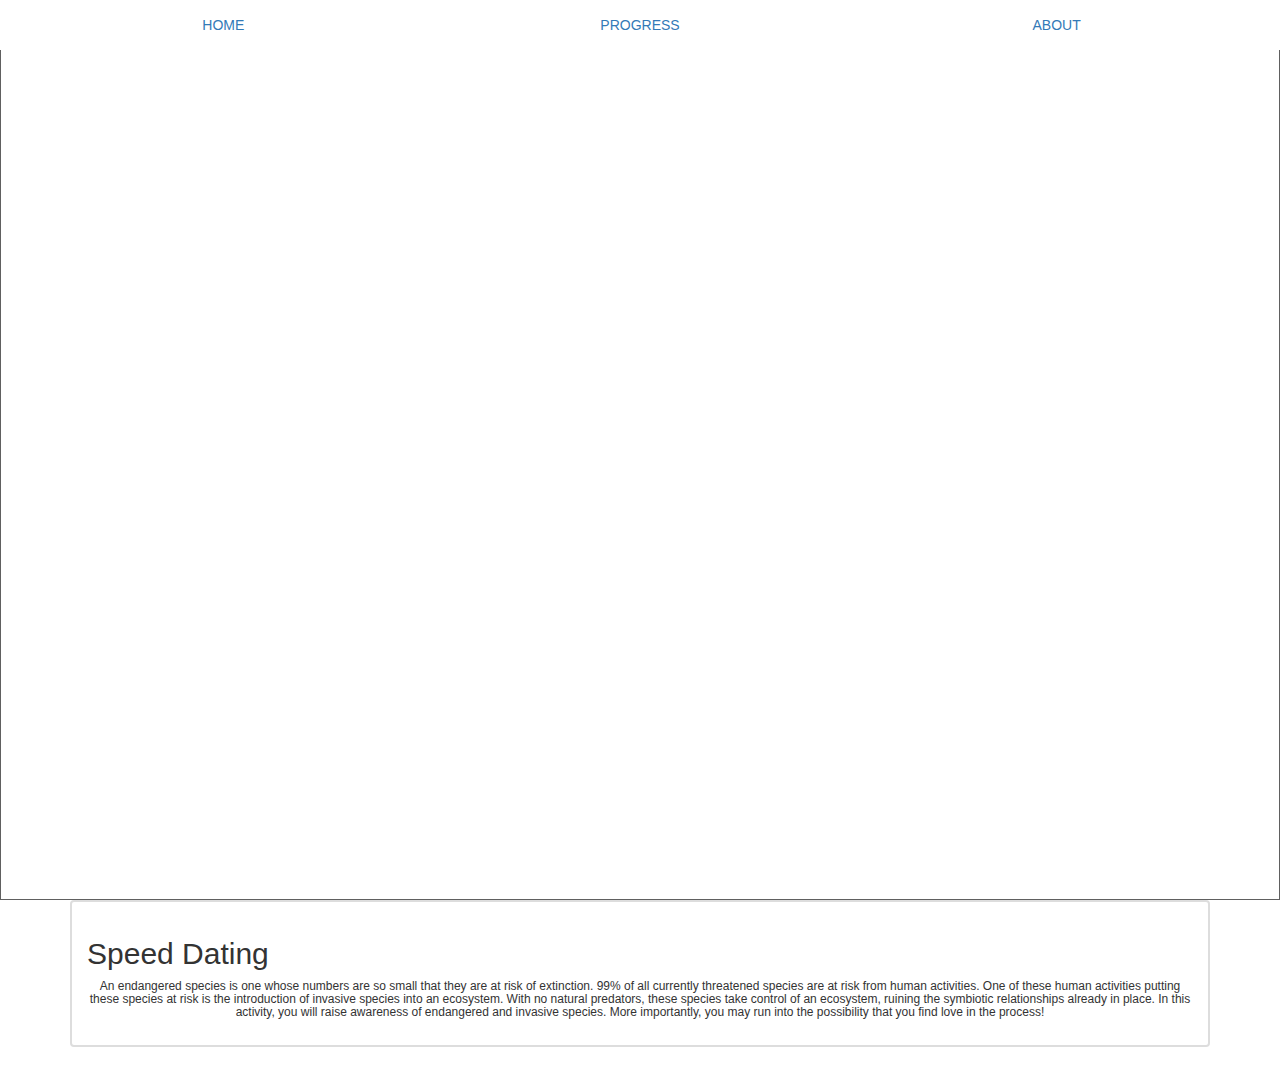
==== index.html @ 40bd3446 "Update index.html" ====
<!DOCTYPE html>
<html lang="en">
<head>
  <title>American Turf</title>
  <meta charset="utf-8">
  <meta name="viewport" content="width=device-width, initial-scale=1">
  <link rel="stylesheet" href="https://maxcdn.bootstrapcdn.com/bootstrap/3.3.7/css/bootstrap.min.css">
  <script src="https://ajax.googleapis.com/ajax/libs/jquery/3.3.1/jquery.min.js"></script>
  <script src="https://maxcdn.bootstrapcdn.com/bootstrap/3.3.7/js/bootstrap.min.js"></script>
  <link href="https://fonts.googleapis.com/css?family=Montserrat:100,200,300,400" rel="stylesheet">
  <link rel="stylesheet" href="https://jessalynwang.github.io/americanturf/theme.css">
  <link rel="icon" type:"image/png" href="https://gdurl.com/2LZ2R">
 </head>
  
 <body>
   <nav style="background-color: white; padding: 15px; position: fixed; width: 100%; z-index: 999">
     <div class="header">
       <span><a href="https://jessalynwang.github.io/americanturf/">HOME</a></span>
       <span><a href="https://jessalynwang.github.io/americanturf/progress">PROGRESS</a></span>
       <span><a href="https://jessalynwang.github.io/americanturf/about">ABOUT</a></span>
     </div>
   </nav>
   
   <div class="imgbox" style="">
     <img src="https://www.sciencenews.org/sites/default/files/main/articles/ns_marijuana_free.jpg" class="titleimg">
   <div class="centered">
     <h1 style="text-align: center;">A M E R I C A N</h1>
     <h1 style="text-align: center;">T U R F</h1>
   </div>
   </div>
   
   <div class="container">
     <div class="thumbnail">
     <h2>Speed Dating</h2>
     <h6 style="text-align: center;">An endangered species is one whose numbers are so small that they are at risk of extinction.  99% of all currently threatened species are at risk from human activities.  One of these human activities putting these species at risk is the introduction of invasive species into an ecosystem.  With no natural predators, these species take control of an ecosystem, ruining the symbiotic relationships already in place.  In this activity, you will raise awareness of endangered and invasive species.  More importantly, you may run into the possibility that you find love in the process!</h6>
     </div>
   </div>
   
  </body>
</html>
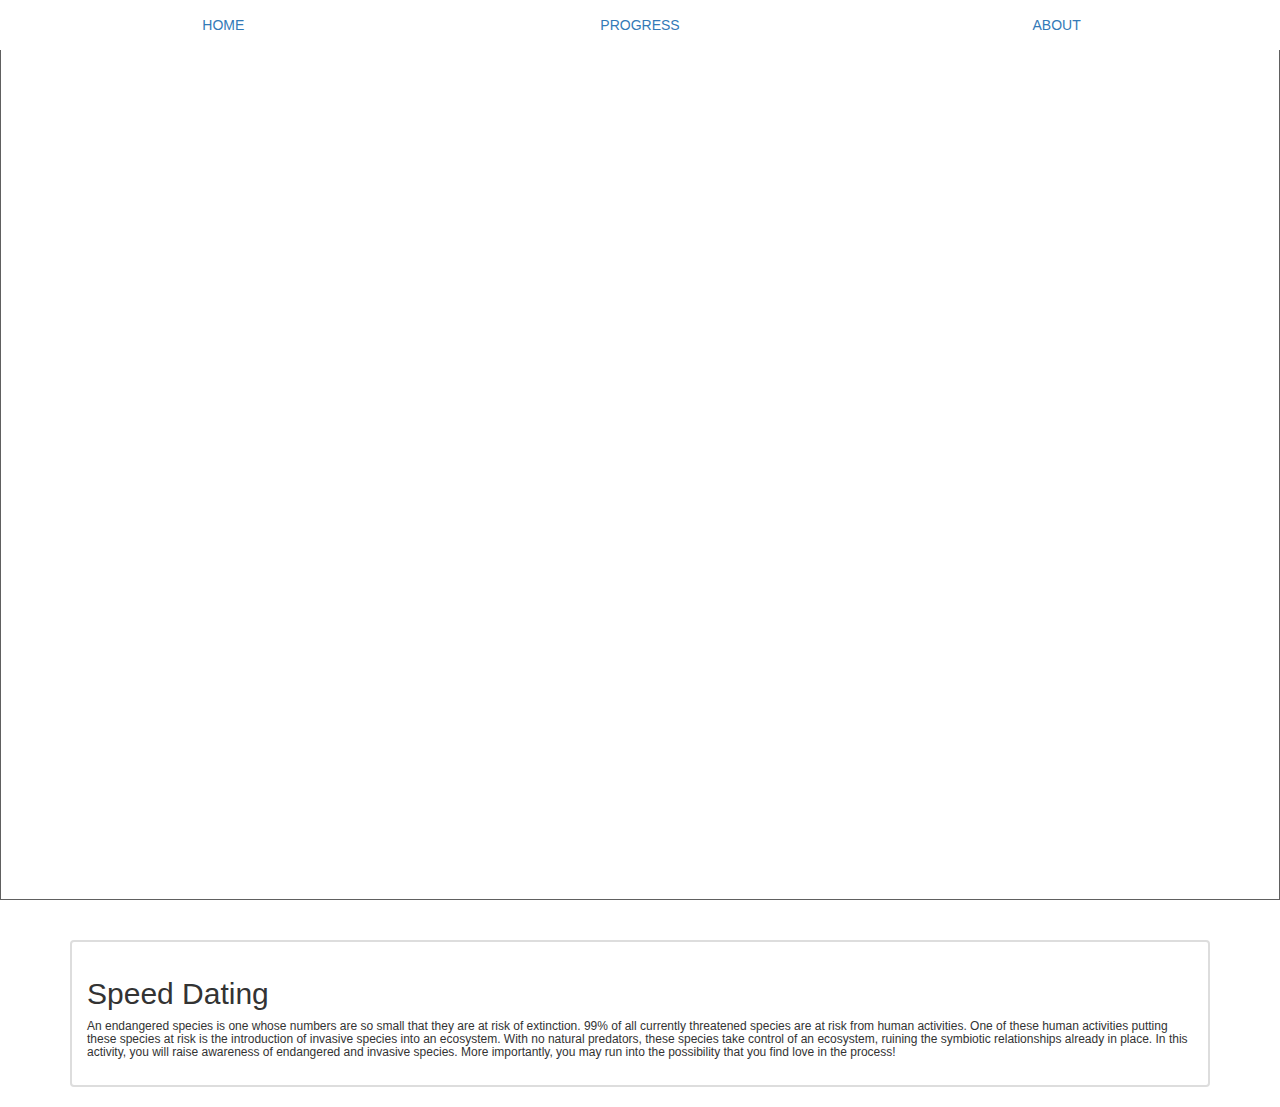
==== commit 40986b88: "Update index.html" ====
--- a/index.html
+++ b/index.html
@@ -22,17 +22,18 @@
    </nav>
    
    <div class="imgbox" style="">
-     <img src="https://www.sciencenews.org/sites/default/files/main/articles/ns_marijuana_free.jpg" class="titleimg">
+     <img src="https://us.123rf.com/450wm/volokhatiuk/volokhatiuk1501/volokhatiuk150100022/35749979-garden-stone-path-with-grass-growing-up-between-the-stones.jpg?ver=6" class="titleimg">
    <div class="centered">
      <h1 style="text-align: center;">A M E R I C A N</h1>
      <h1 style="text-align: center;">T U R F</h1>
    </div>
    </div>
    
+   <br><br>
    <div class="container">
      <div class="thumbnail">
      <h2>Speed Dating</h2>
-     <h6 style="text-align: center;">An endangered species is one whose numbers are so small that they are at risk of extinction.  99% of all currently threatened species are at risk from human activities.  One of these human activities putting these species at risk is the introduction of invasive species into an ecosystem.  With no natural predators, these species take control of an ecosystem, ruining the symbiotic relationships already in place.  In this activity, you will raise awareness of endangered and invasive species.  More importantly, you may run into the possibility that you find love in the process!</h6>
+     <h6>An endangered species is one whose numbers are so small that they are at risk of extinction.  99% of all currently threatened species are at risk from human activities.  One of these human activities putting these species at risk is the introduction of invasive species into an ecosystem.  With no natural predators, these species take control of an ecosystem, ruining the symbiotic relationships already in place.  In this activity, you will raise awareness of endangered and invasive species.  More importantly, you may run into the possibility that you find love in the process!</h6>
      </div>
    </div>
    
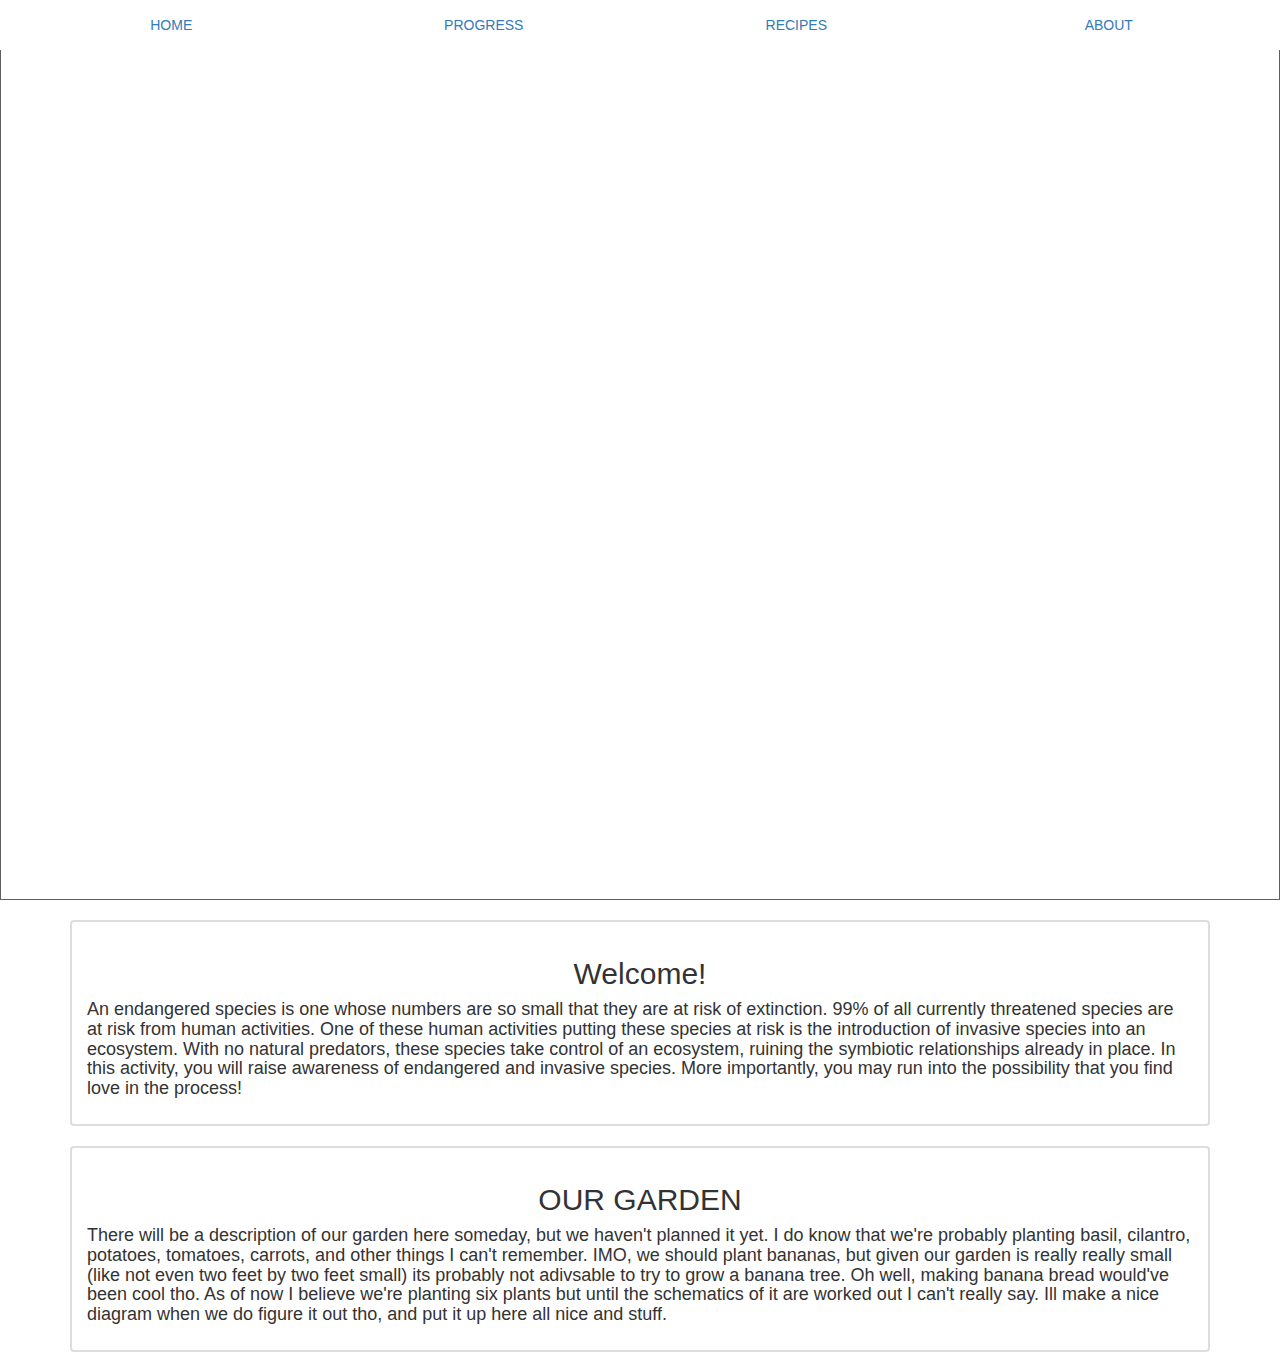
==== commit 9fe3d99e: "Update index.html" ====
--- a/index.html
+++ b/index.html
@@ -16,7 +16,8 @@
    <nav style="background-color: white; padding: 15px; position: fixed; width: 100%; z-index: 999">
      <div class="header">
        <span><a href="https://jessalynwang.github.io/americanturf/">HOME</a></span>
-       <span><a href="https://jessalynwang.github.io/americanturf/progress">PROGRESS</a></span>
+       <span><a href="https://jessalynwang.github.io/americanturf/journals">PROGRESS</a></span>
+       <span><a href="https://jessalynwang.github.io/americanturf/recipes">RECIPES</a></span>
        <span><a href="https://jessalynwang.github.io/americanturf/about">ABOUT</a></span>
      </div>
    </nav>
@@ -29,13 +30,18 @@
    </div>
    </div>
    
-   <br><br>
+   <br>
    <div class="container">
      <div class="thumbnail">
-     <h2>Speed Dating</h2>
-     <h6>An endangered species is one whose numbers are so small that they are at risk of extinction.  99% of all currently threatened species are at risk from human activities.  One of these human activities putting these species at risk is the introduction of invasive species into an ecosystem.  With no natural predators, these species take control of an ecosystem, ruining the symbiotic relationships already in place.  In this activity, you will raise awareness of endangered and invasive species.  More importantly, you may run into the possibility that you find love in the process!</h6>
+     <h2 style="text-align: center">Welcome!</h2>
+     <h4>An endangered species is one whose numbers are so small that they are at risk of extinction.  99% of all currently threatened species are at risk from human activities.  One of these human activities putting these species at risk is the introduction of invasive species into an ecosystem.  With no natural predators, these species take control of an ecosystem, ruining the symbiotic relationships already in place.  In this activity, you will raise awareness of endangered and invasive species.  More importantly, you may run into the possibility that you find love in the process!</h4>
      </div>
    </div>
+   
+  <div class="container">
+    <div class="thumbnail">
+      <h2 style="text-align: center">OUR GARDEN</h2>
+      <h4>There will be a description of our garden here someday, but we haven't planned it yet. I do know that we're probably planting basil, cilantro, potatoes, tomatoes, carrots, and other things I can't remember. IMO, we should plant bananas, but given our garden is really really small (like not even two feet by two feet small) its probably not adivsable to try to grow a banana tree. Oh well, making banana bread would've been cool tho. As of now I believe we're planting six plants but until the schematics of it are worked out I can't really say. Ill make a nice diagram when we do figure it out tho, and put it up here all nice and stuff.</h4>
    
   </body>
 </html>
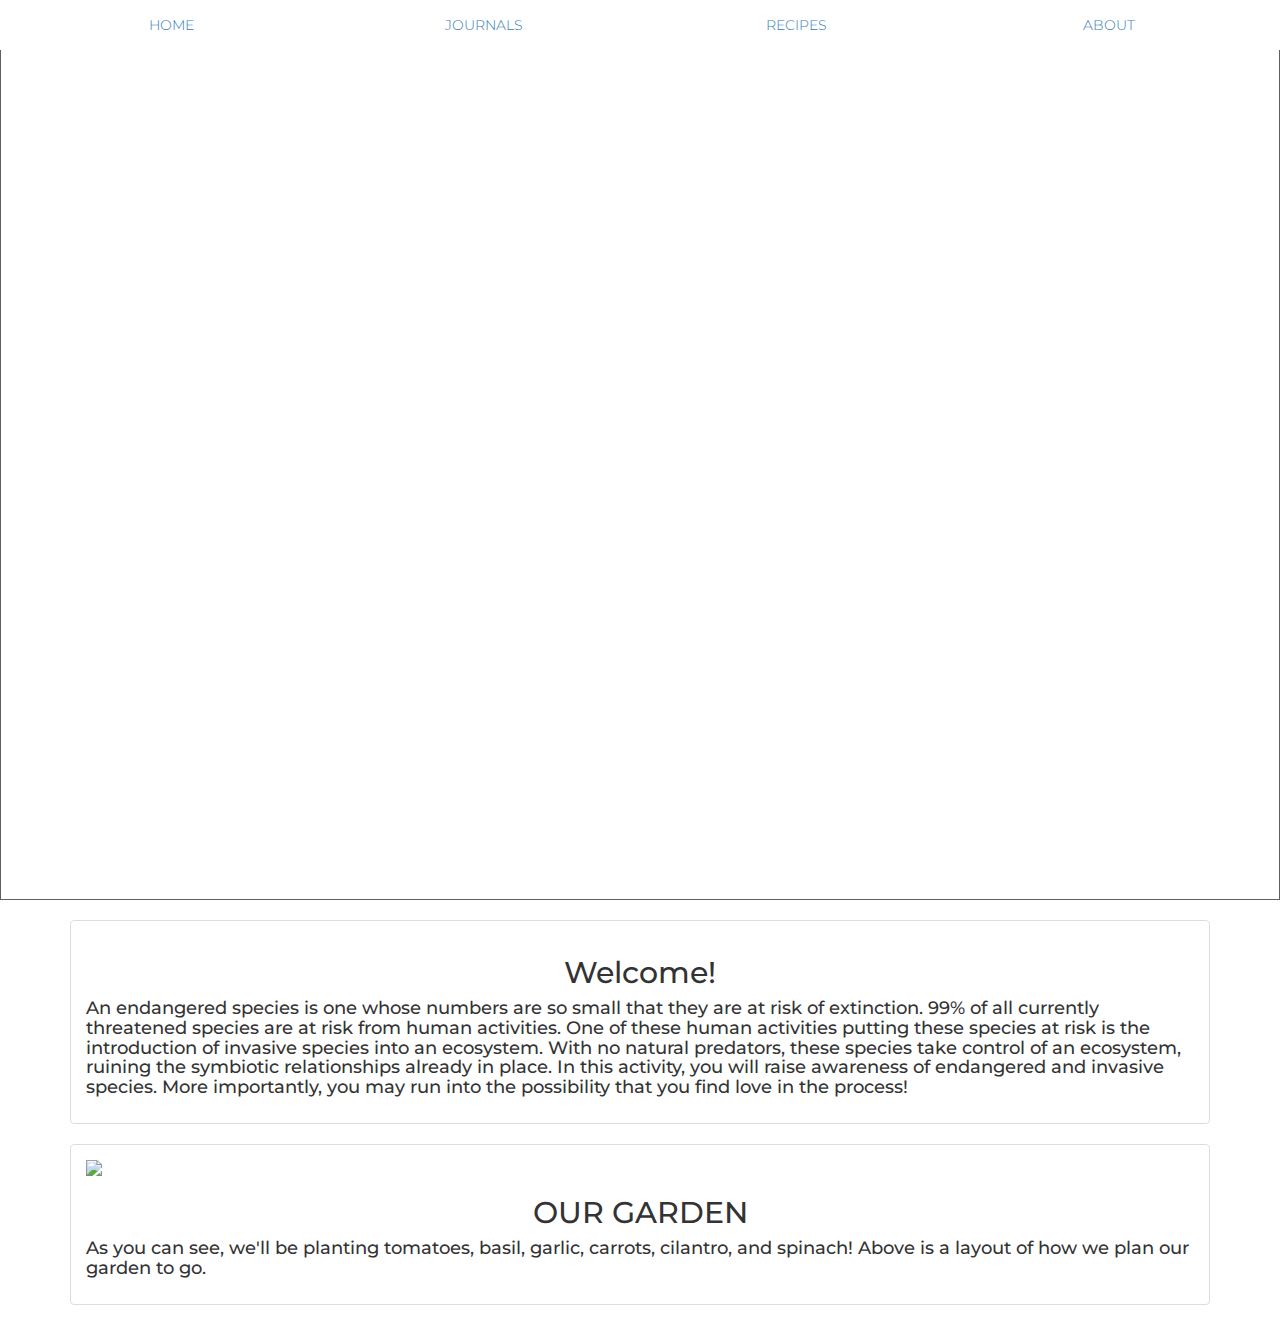
==== commit 69423631: "Update index.html" ====
--- a/index.html
+++ b/index.html
@@ -16,7 +16,7 @@
    <nav style="background-color: white; padding: 15px; position: fixed; width: 100%; z-index: 999">
      <div class="header">
        <span><a href="https://jessalynwang.github.io/americanturf/">HOME</a></span>
-       <span><a href="https://jessalynwang.github.io/americanturf/journals">PROGRESS</a></span>
+       <span><a href="https://jessalynwang.github.io/americanturf/journals">JOURNALS</a></span>
        <span><a href="https://jessalynwang.github.io/americanturf/recipes">RECIPES</a></span>
        <span><a href="https://jessalynwang.github.io/americanturf/about">ABOUT</a></span>
      </div>
@@ -40,8 +40,12 @@
    
   <div class="container">
     <div class="thumbnail">
+      <img src="https://gdurl.com/3V0b">
       <h2 style="text-align: center">OUR GARDEN</h2>
-      <h4>There will be a description of our garden here someday, but we haven't planned it yet. I do know that we're probably planting basil, cilantro, potatoes, tomatoes, carrots, and other things I can't remember. IMO, we should plant bananas, but given our garden is really really small (like not even two feet by two feet small) its probably not adivsable to try to grow a banana tree. Oh well, making banana bread would've been cool tho. As of now I believe we're planting six plants but until the schematics of it are worked out I can't really say. Ill make a nice diagram when we do figure it out tho, and put it up here all nice and stuff.</h4>
+      <h4>As you can see, we'll be planting tomatoes, basil, garlic, carrots, cilantro, and spinach! Above is a layout of how we plan our garden to go.</h4>
+      </div>
+    </div>
+   </div>
    
   </body>
 </html>
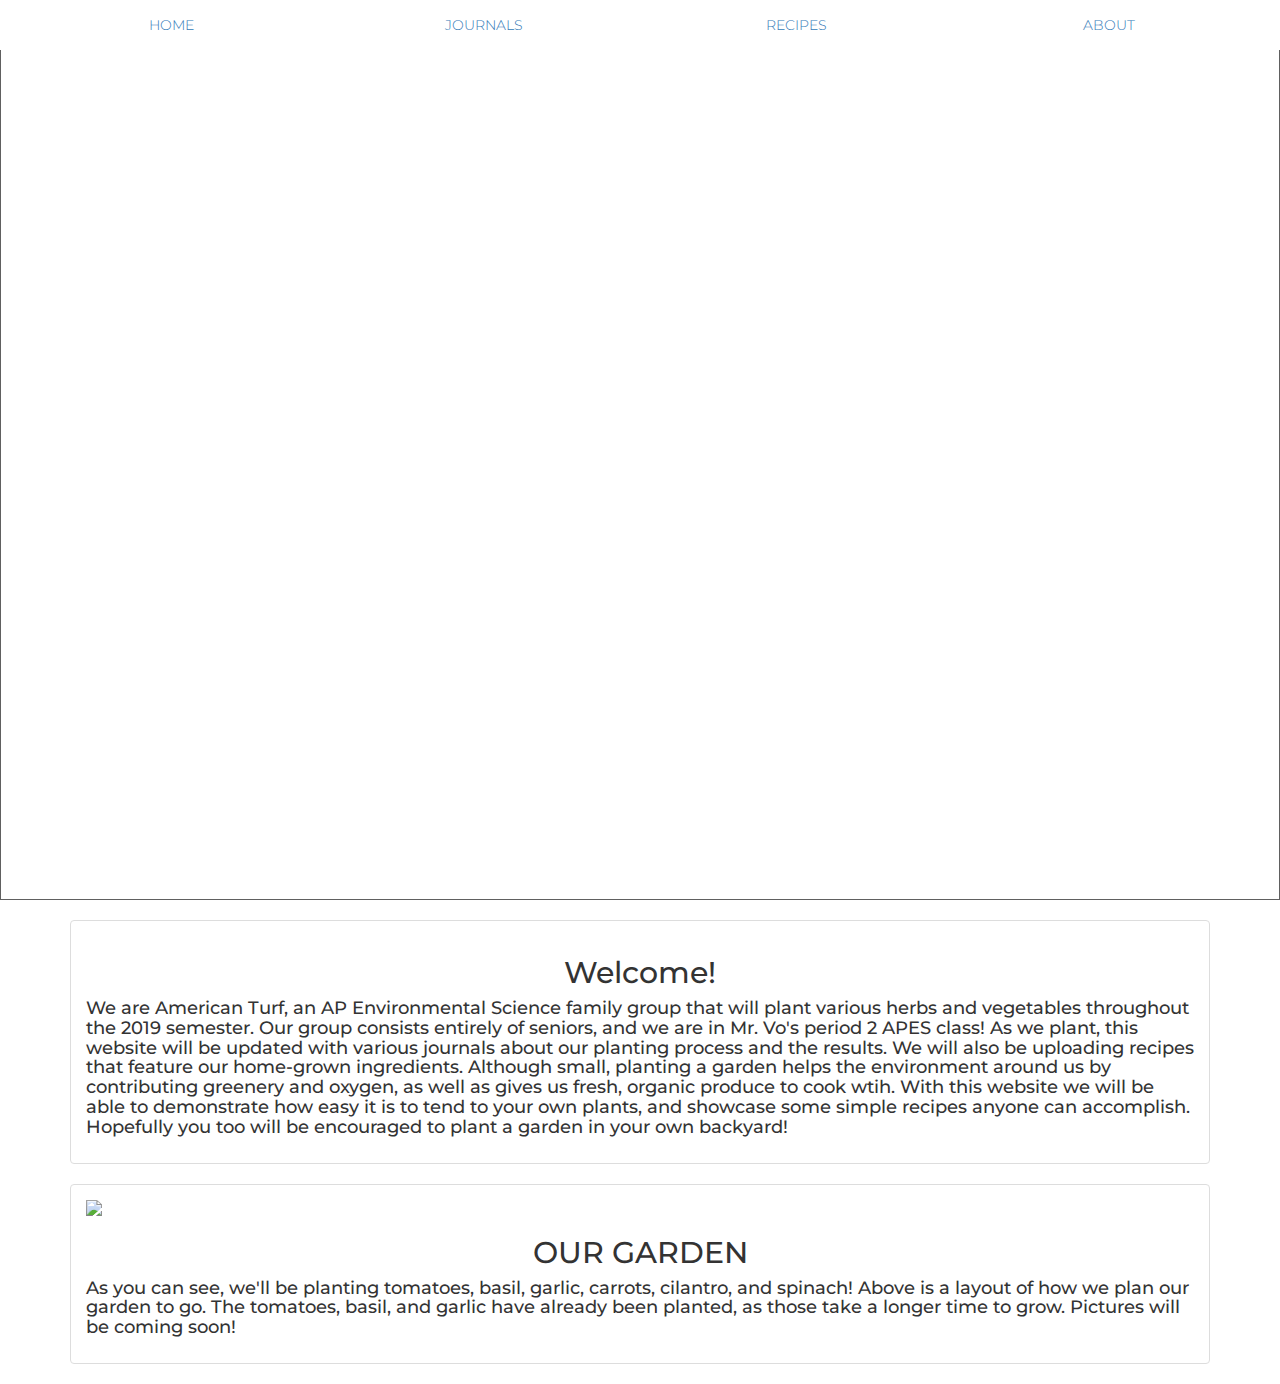
==== commit 2ba94478: "Update index.html" ====
--- a/index.html
+++ b/index.html
@@ -34,7 +34,7 @@
    <div class="container">
      <div class="thumbnail">
      <h2 style="text-align: center">Welcome!</h2>
-     <h4>An endangered species is one whose numbers are so small that they are at risk of extinction.  99% of all currently threatened species are at risk from human activities.  One of these human activities putting these species at risk is the introduction of invasive species into an ecosystem.  With no natural predators, these species take control of an ecosystem, ruining the symbiotic relationships already in place.  In this activity, you will raise awareness of endangered and invasive species.  More importantly, you may run into the possibility that you find love in the process!</h4>
+     <h4>We are American Turf, an AP Environmental Science family group that will plant various herbs and vegetables throughout the 2019 semester. Our group consists entirely of seniors, and we are in Mr. Vo's period 2 APES class! As we plant, this website will be updated with various journals about our planting process and the results. We will also be uploading recipes that feature our home-grown ingredients. Although small, planting a garden helps the environment around us by contributing greenery and oxygen, as well as gives us fresh, organic produce to cook wtih. With this website we will be able to demonstrate how easy it is to tend to your own plants, and showcase some simple recipes anyone can accomplish. Hopefully you too will be encouraged to plant a garden in your own backyard!</h4>
      </div>
    </div>
    
@@ -42,7 +42,7 @@
     <div class="thumbnail">
       <img src="https://gdurl.com/3V0b">
       <h2 style="text-align: center">OUR GARDEN</h2>
-      <h4>As you can see, we'll be planting tomatoes, basil, garlic, carrots, cilantro, and spinach! Above is a layout of how we plan our garden to go.</h4>
+      <h4>As you can see, we'll be planting tomatoes, basil, garlic, carrots, cilantro, and spinach! Above is a layout of how we plan our garden to go. The tomatoes, basil, and garlic have already been planted, as those take a longer time to grow. Pictures will be coming soon!</h4>
       </div>
     </div>
    </div>
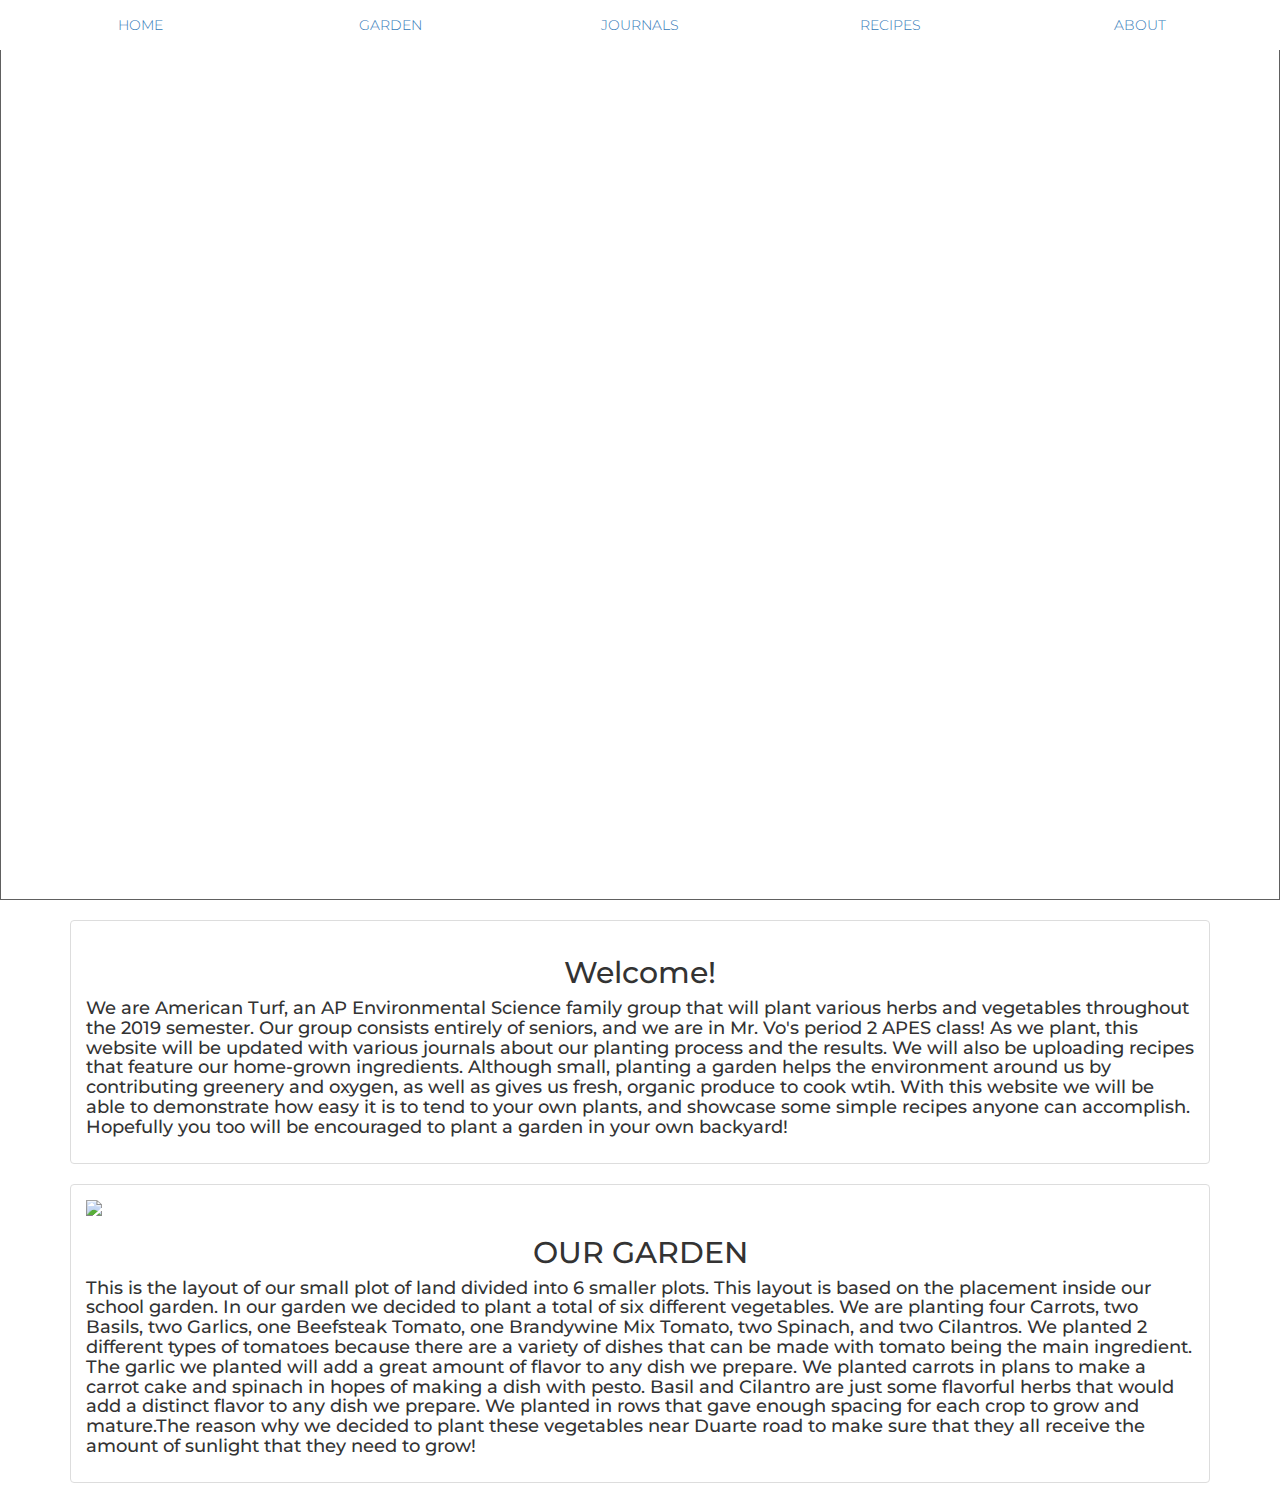
==== commit 53f67625: "Update index.html" ====
--- a/index.html
+++ b/index.html
@@ -16,6 +16,7 @@
    <nav style="background-color: white; padding: 15px; position: fixed; width: 100%; z-index: 999">
      <div class="header">
        <span><a href="https://jessalynwang.github.io/americanturf/">HOME</a></span>
+       <span><a href="https://jessalynwang.github.io/americanturf/garden">GARDEN</a></span>
        <span><a href="https://jessalynwang.github.io/americanturf/journals">JOURNALS</a></span>
        <span><a href="https://jessalynwang.github.io/americanturf/recipes">RECIPES</a></span>
        <span><a href="https://jessalynwang.github.io/americanturf/about">ABOUT</a></span>
@@ -23,7 +24,7 @@
    </nav>
    
    <div class="imgbox" style="">
-     <img src="https://us.123rf.com/450wm/volokhatiuk/volokhatiuk1501/volokhatiuk150100022/35749979-garden-stone-path-with-grass-growing-up-between-the-stones.jpg?ver=6" class="titleimg">
+     <img src="https://gdurl.com/JhCn7" class="titleimg">
    <div class="centered">
      <h1 style="text-align: center;">A M E R I C A N</h1>
      <h1 style="text-align: center;">T U R F</h1>
@@ -40,9 +41,9 @@
    
   <div class="container">
     <div class="thumbnail">
-      <img src="https://gdurl.com/3V0b">
+      <img src="https://gdurl.com/moKd">
       <h2 style="text-align: center">OUR GARDEN</h2>
-      <h4>As you can see, we'll be planting tomatoes, basil, garlic, carrots, cilantro, and spinach! Above is a layout of how we plan our garden to go. The tomatoes, basil, and garlic have already been planted, as those take a longer time to grow. Pictures will be coming soon!</h4>
+      <h4>This is the layout of our small plot of land divided into 6 smaller plots. This layout is based on the placement inside our school garden. In our garden we decided to plant a total of six different vegetables. We are planting four Carrots, two Basils, two Garlics, one Beefsteak Tomato, one Brandywine Mix Tomato, two Spinach, and two Cilantros. We planted 2 different types of tomatoes because there are a variety of dishes that can be made with tomato being the main ingredient. The garlic we planted will add a great amount of flavor to any dish we prepare. We planted carrots in plans to make a carrot cake and spinach in hopes of making a dish with pesto. Basil and Cilantro are just some flavorful herbs that would add a distinct flavor to any dish we prepare. We planted in rows that gave enough spacing for each crop to grow and mature.The reason why we decided to plant these vegetables near Duarte road to make sure that they all receive the amount of sunlight that they need to grow!</h4>
       </div>
     </div>
    </div>
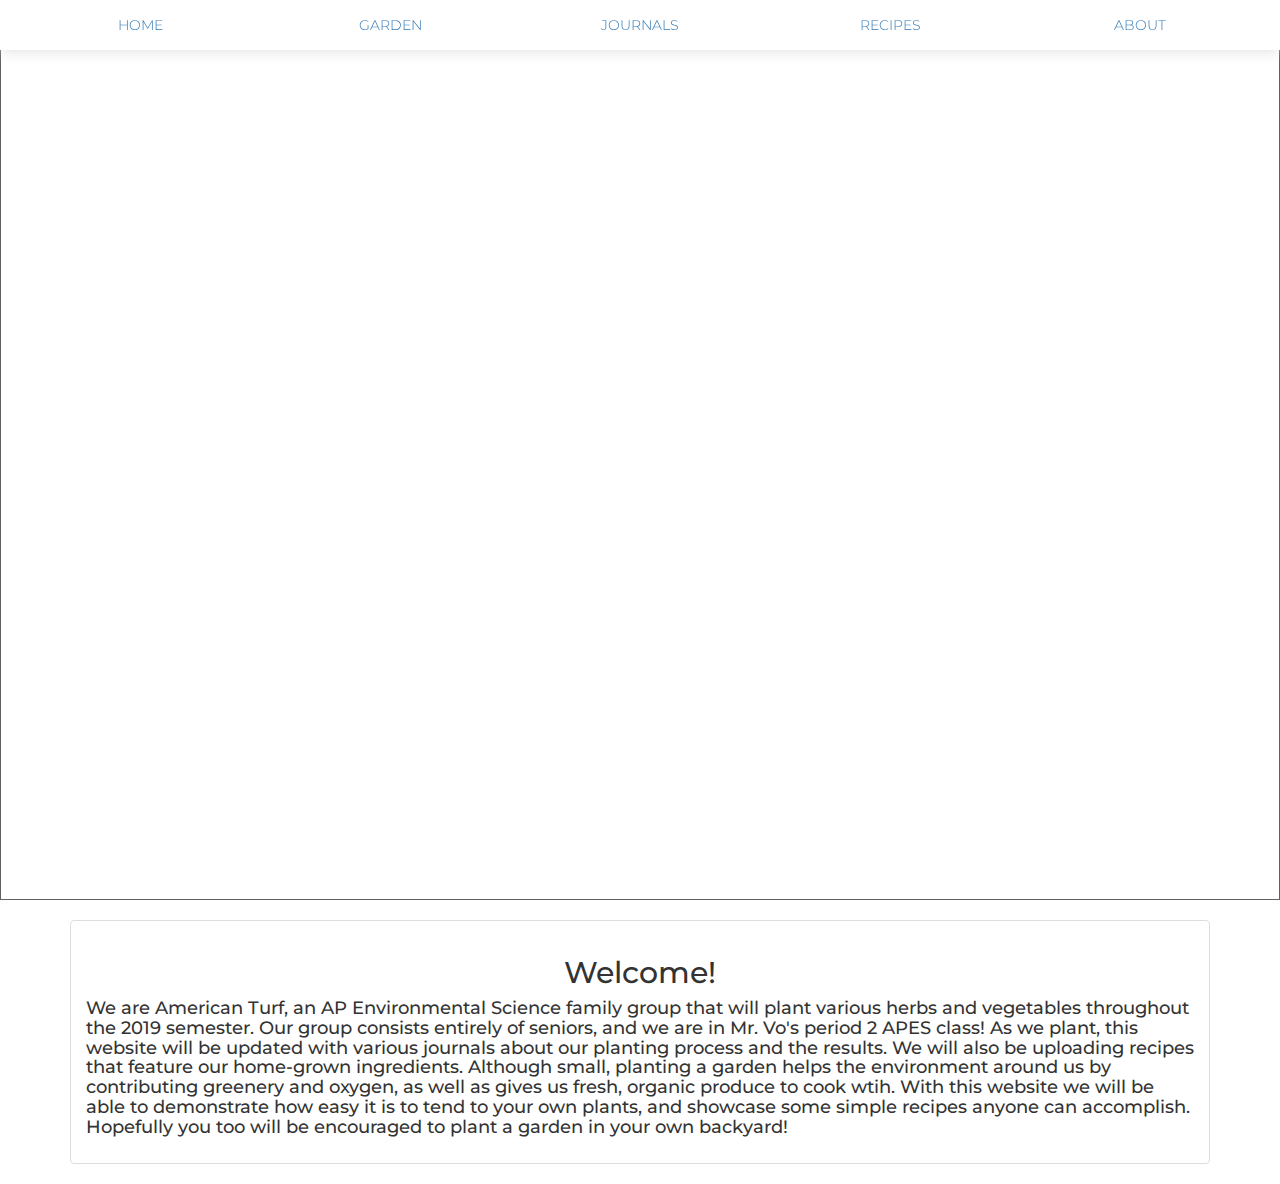
==== commit 75e3ef28: "Update index.html" ====
--- a/index.html
+++ b/index.html
@@ -13,7 +13,7 @@
  </head>
   
  <body>
-   <nav style="background-color: white; padding: 15px; position: fixed; width: 100%; z-index: 999">
+   <nav style="background-color: white; padding: 15px; position: fixed; width: 100%; box-shadow: 0 0 15px rgb(220, 220, 220); z-index: 999">
      <div class="header">
        <span><a href="https://jessalynwang.github.io/americanturf/">HOME</a></span>
        <span><a href="https://jessalynwang.github.io/americanturf/garden">GARDEN</a></span>
@@ -39,15 +39,6 @@
      </div>
    </div>
    
-  <div class="container">
-    <div class="thumbnail">
-      <img src="https://gdurl.com/moKd">
-      <h2 style="text-align: center">OUR GARDEN</h2>
-      <h4>This is the layout of our small plot of land divided into 6 smaller plots. This layout is based on the placement inside our school garden. In our garden we decided to plant a total of six different vegetables. We are planting four Carrots, two Basils, two Garlics, one Beefsteak Tomato, one Brandywine Mix Tomato, two Spinach, and two Cilantros. We planted 2 different types of tomatoes because there are a variety of dishes that can be made with tomato being the main ingredient. The garlic we planted will add a great amount of flavor to any dish we prepare. We planted carrots in plans to make a carrot cake and spinach in hopes of making a dish with pesto. Basil and Cilantro are just some flavorful herbs that would add a distinct flavor to any dish we prepare. We planted in rows that gave enough spacing for each crop to grow and mature.The reason why we decided to plant these vegetables near Duarte road to make sure that they all receive the amount of sunlight that they need to grow!</h4>
-      </div>
-    </div>
-   </div>
-   
   </body>
 </html>
  
